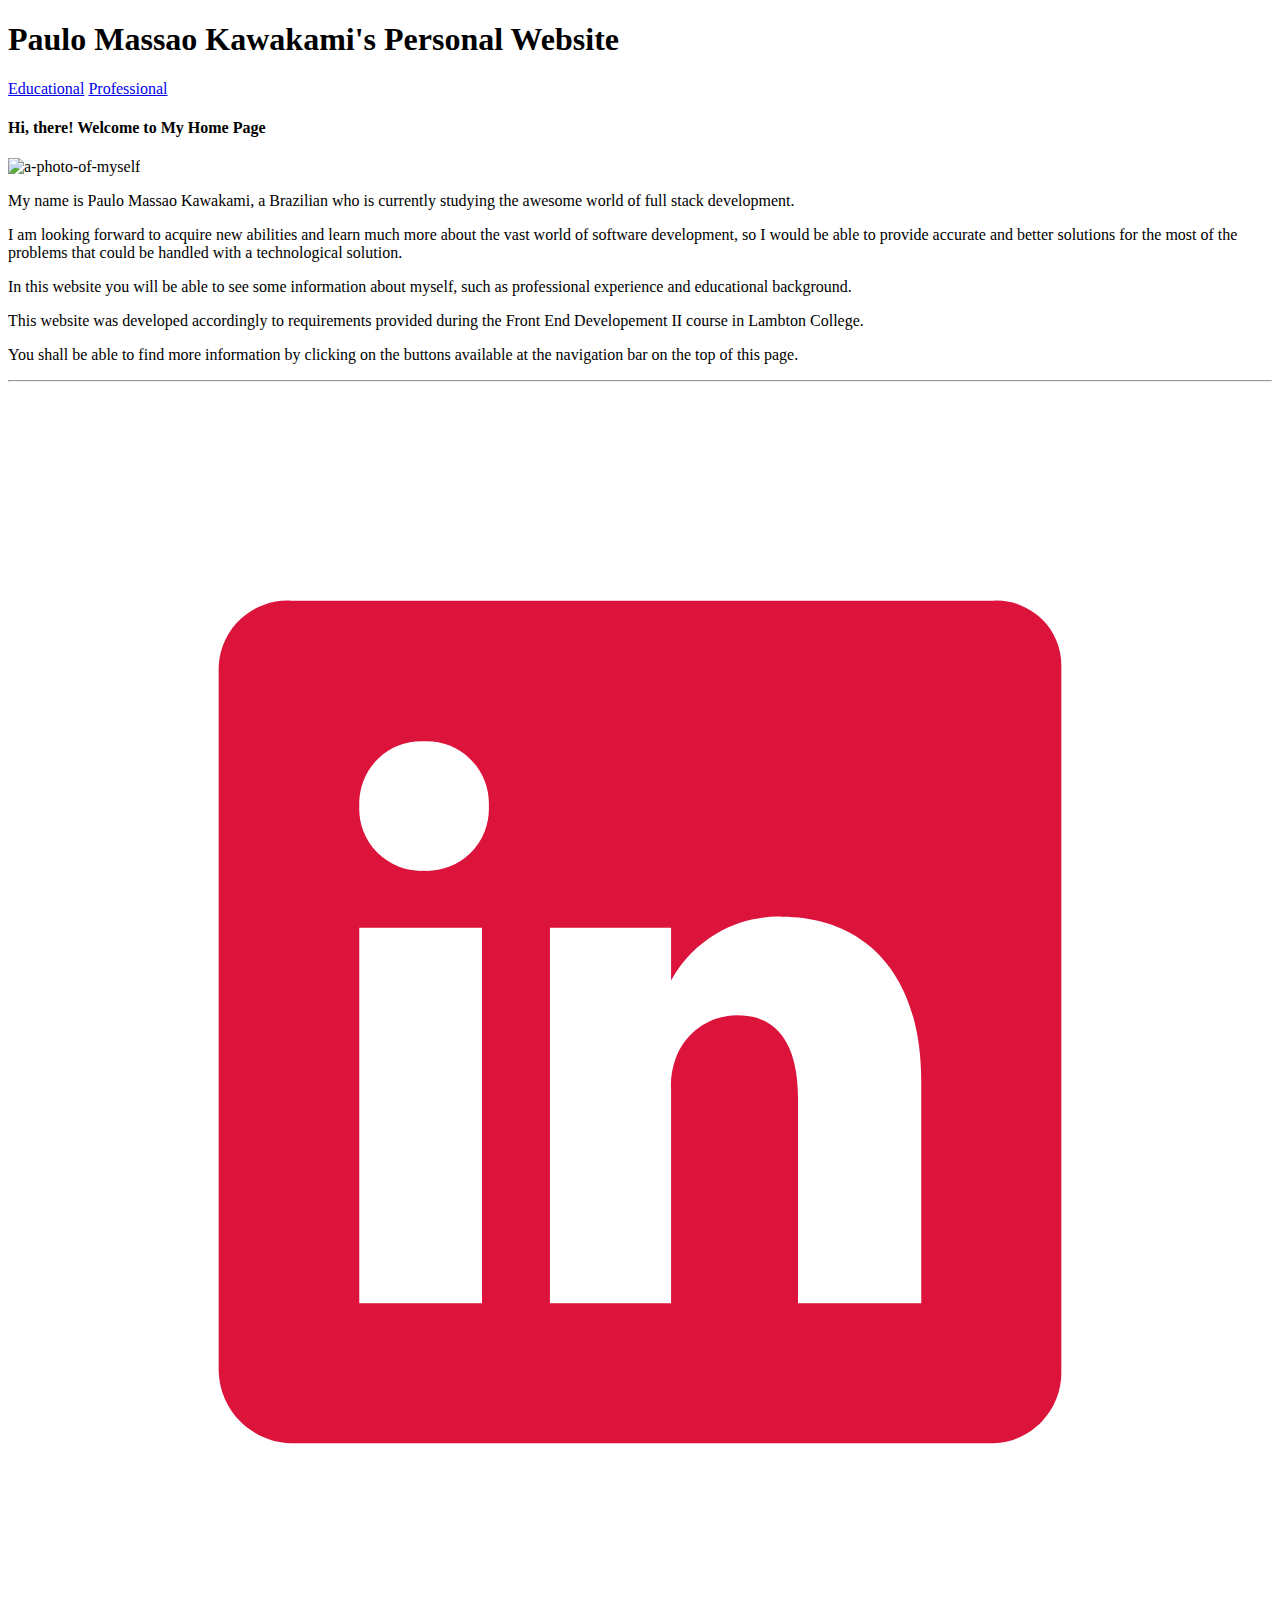
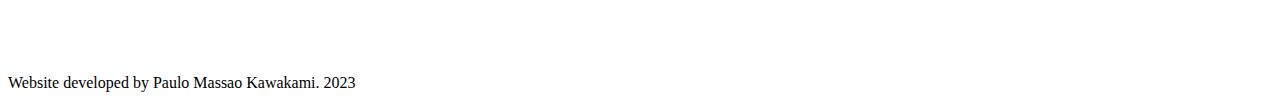
==== html/educational.html @ 8c09a054 "index page and its css" ====
<!doctype html>
<html lang="en">
<!-- Author: Paulo Massao Kawakami C0893926 -->
<head>
	<meta charset ="utf-8">
	<meta name="viewport" content="width=device-width, initial-scale=1">
	<link rel="stylesheet" type="text/css" href="css/main.css">
	<title>Paulo's Personal Website - Main</title>
</head>
<body>
	<!-- Examples of using semantic elements -->
	<header>
		<h1>Paulo Massao Kawakami's Personal Website</h1>
	</header>

	<nav>
		<a href="html/professional.html">Educational</a>
		<a href="html/educational.html">Professional</a>
	</nav>

	<main>
		<h4>Hi, there! Welcome to My Home Page</h4>
		<div class="content-container">
		<section>
			<img id="myphoto" src="img/343448098_535538681881736_3821177493266790101_n.jpg" alt="a-photo-of-myself">
			<p>My name is Paulo Massao Kawakami, a Brazilian who is currently studying the awesome world of
				full stack development.</p>
			<p>I am looking forward to acquire new abilities and learn much more about the vast world of
				software development, so I would be able to provide accurate and better solutions for the most
				of the problems that could be handled with a technological solution.</p>
			<p>In this website you will be able to see some information about myself, such as professional experience and
				educational background.<p>
			<p>This website was developed accordingly to requirements provided during the
				Front End Developement II course in Lambton College.</p>
		</section>
			<aside>
				<p>You shall be able to find more information by clicking on the buttons available
					at the navigation bar on the top of this page.</p>
			</aside>
		</div>

	</main>

	<hr>
	<footer>
		<a href="https://www.linkedin.com/in/paulo-massao-kawakami-853518157/"><svg viewBox="0 0 24 24" fill="none" xmlns="http://www.w3.org/2000/svg" stroke="dc143c"><g id="SVGRepo_bgCarrier" stroke-width="0"></g><g id="SVGRepo_tracerCarrier" stroke-linecap="round" stroke-linejoin="round"></g><g id="SVGRepo_iconCarrier"> <path d="M18.72 3.99997H5.37C5.19793 3.99191 5.02595 4.01786 4.86392 4.07635C4.70189 4.13484 4.55299 4.22471 4.42573 4.34081C4.29848 4.45692 4.19537 4.59699 4.12232 4.75299C4.04927 4.909 4.0077 5.07788 4 5.24997V18.63C4.01008 18.9901 4.15766 19.3328 4.41243 19.5875C4.6672 19.8423 5.00984 19.9899 5.37 20H18.72C19.0701 19.9844 19.4002 19.8322 19.6395 19.5761C19.8788 19.32 20.0082 18.9804 20 18.63V5.24997C20.0029 5.08247 19.9715 4.91616 19.9078 4.76122C19.8441 4.60629 19.7494 4.466 19.6295 4.34895C19.5097 4.23191 19.3672 4.14059 19.2108 4.08058C19.0544 4.02057 18.8874 3.99314 18.72 3.99997ZM9 17.34H6.67V10.21H9V17.34ZM7.89 9.12997C7.72741 9.13564 7.5654 9.10762 7.41416 9.04768C7.26291 8.98774 7.12569 8.89717 7.01113 8.78166C6.89656 8.66615 6.80711 8.5282 6.74841 8.37647C6.6897 8.22474 6.66301 8.06251 6.67 7.89997C6.66281 7.73567 6.69004 7.57169 6.74995 7.41854C6.80986 7.26538 6.90112 7.12644 7.01787 7.01063C7.13463 6.89481 7.2743 6.80468 7.42793 6.74602C7.58157 6.68735 7.74577 6.66145 7.91 6.66997C8.07259 6.66431 8.2346 6.69232 8.38584 6.75226C8.53709 6.8122 8.67431 6.90277 8.78887 7.01828C8.90344 7.13379 8.99289 7.27174 9.05159 7.42347C9.1103 7.5752 9.13699 7.73743 9.13 7.89997C9.13719 8.06427 9.10996 8.22825 9.05005 8.3814C8.99014 8.53456 8.89888 8.6735 8.78213 8.78931C8.66537 8.90513 8.5257 8.99526 8.37207 9.05392C8.21843 9.11259 8.05423 9.13849 7.89 9.12997ZM17.34 17.34H15V13.44C15 12.51 14.67 11.87 13.84 11.87C13.5822 11.8722 13.3313 11.9541 13.1219 12.1045C12.9124 12.2549 12.7546 12.4664 12.67 12.71C12.605 12.8926 12.5778 13.0865 12.59 13.28V17.34H10.29V10.21H12.59V11.21C12.7945 10.8343 13.0988 10.5225 13.4694 10.3089C13.84 10.0954 14.2624 9.98848 14.69 9.99997C16.2 9.99997 17.34 11 17.34 13.13V17.34Z" fill="#dc143c"></path> </g></svg></a>
		<p>Website developed by Paulo Massao Kawakami. 2023</p>
	</footer>
	
</body>
</html>
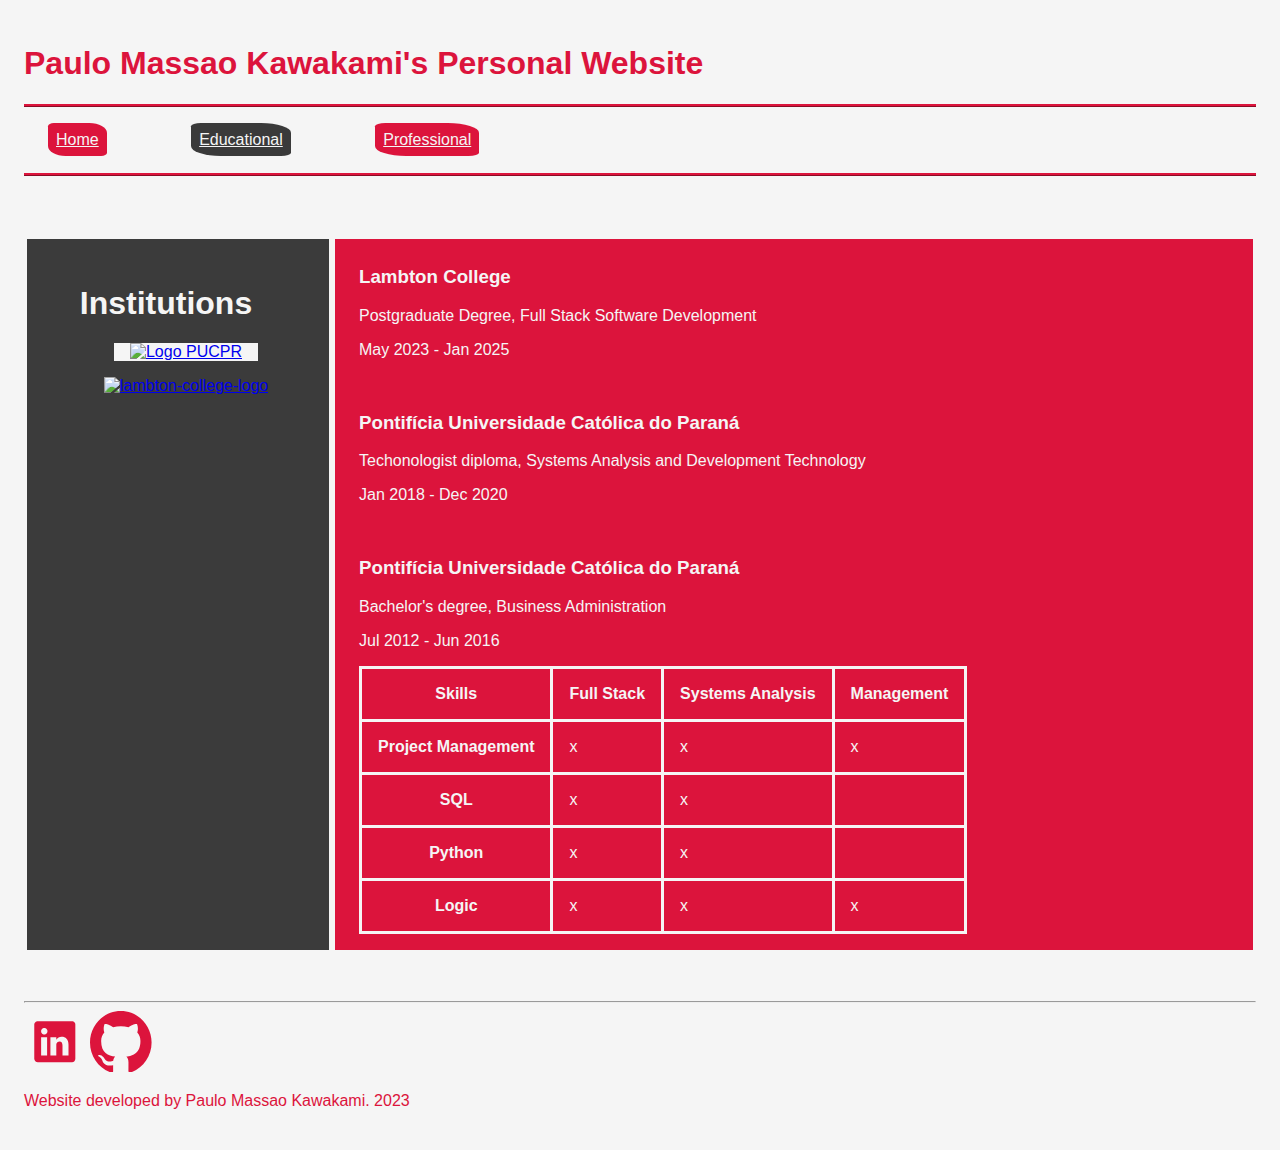
==== commit 2be8ec1d: "educational page" ====
--- a/html/educational.html
+++ b/html/educational.html
@@ -4,8 +4,8 @@
 <head>
 	<meta charset ="utf-8">
 	<meta name="viewport" content="width=device-width, initial-scale=1">
-	<link rel="stylesheet" type="text/css" href="css/main.css">
-	<title>Paulo's Personal Website - Main</title>
+	<link rel="stylesheet" type="text/css" href="../css/content.css">
+	<title>Paulo's Educational Background Page</title>
 </head>
 <body>
 	<!-- Examples of using semantic elements -->
@@ -14,36 +14,85 @@
 	</header>
 
 	<nav>
-		<a href="html/professional.html">Educational</a>
-		<a href="html/educational.html">Professional</a>
+		<a href="../index.html">Home</a>
+		<a id="current-page" href="educational.html" >Educational</a>
+		<a href="professional.html">Professional</a>
 	</nav>
 
 	<main>
 		<h4>Hi, there! Welcome to My Home Page</h4>
 		<div class="content-container">
-		<section>
-			<img id="myphoto" src="img/343448098_535538681881736_3821177493266790101_n.jpg" alt="a-photo-of-myself">
-			<p>My name is Paulo Massao Kawakami, a Brazilian who is currently studying the awesome world of
-				full stack development.</p>
-			<p>I am looking forward to acquire new abilities and learn much more about the vast world of
-				software development, so I would be able to provide accurate and better solutions for the most
-				of the problems that could be handled with a technological solution.</p>
-			<p>In this website you will be able to see some information about myself, such as professional experience and
-				educational background.<p>
-			<p>This website was developed accordingly to requirements provided during the
-				Front End Developement II course in Lambton College.</p>
-		</section>
 			<aside>
-				<p>You shall be able to find more information by clicking on the buttons available
-					at the navigation bar on the top of this page.</p>
+				<h1>Institutions</h1>
+				<ul id="links-list">
+					<li><a href="https://www.pucpr.br/" target="_blank"><img class="list-img"  style = "background-color: whitesmoke;" src="https://www.pucpr.br/wp-content/themes/pucpr/_assets/images/logo-pucpr-vermelha.png" title="Pontifícia Universidade Católica do Paraná" alt="Logo PUCPR"></a></li>
+					<li><a href="https://www.lambtoncollege.ca/" target="_blank"><img class="list-img" src="https://www.lambtoncollege.ca/assets/images/LambtonCollege_Logo_Horizontal_White_RGB.png" alt="lambton-college-logo"></a></li>
+				</ul>
 			</aside>
+
+			<section>
+				<div>
+					<h3>Lambton College</h3>
+					<p>Postgraduate Degree, Full Stack Software Development</p>
+					<p>May 2023 - Jan 2025</p>
+				</div>
+				<br>
+				<div>
+					<h3>Pontifícia Universidade Católica do Paraná</h3>
+					<p>Techonologist diploma, Systems Analysis and Development Technology</p>
+					<p>Jan 2018 - Dec 2020</p>
+				</div>
+				<br>
+				<div>
+					<h3>Pontifícia Universidade Católica do Paraná</h3>
+					<p>Bachelor's degree, Business Administration</p>
+					<p>Jul 2012 - Jun 2016</p>
+				</div>
+				<table>
+					<tr>
+						<th>Skills</th>
+						<th>Full Stack</th>
+						<th>Systems Analysis</th>
+						<th>Management</th>
+					</tr>
+					<tr>
+						<th>Project Management</th>
+						<td>x</td>
+						<td>x</td>
+						<td>x</td>
+					</tr>
+					
+					<tr>
+						<th>SQL</th>
+						<td>x</td>
+						<td>x</td>
+						<td></td>
+					</tr>
+
+					<tr>
+						<th>Python</th>
+						<td>x</td>
+						<td>x</td>
+						<td></td>
+					</tr>
+
+					<tr>
+						<th>Logic</th>
+						<td>x</td>
+						<td>x</td>
+						<td>x</td>
+					</tr>
+
+				</table>
+			</section>
 		</div>
 
 	</main>
 
 	<hr>
 	<footer>
-		<a href="https://www.linkedin.com/in/paulo-massao-kawakami-853518157/"><svg viewBox="0 0 24 24" fill="none" xmlns="http://www.w3.org/2000/svg" stroke="dc143c"><g id="SVGRepo_bgCarrier" stroke-width="0"></g><g id="SVGRepo_tracerCarrier" stroke-linecap="round" stroke-linejoin="round"></g><g id="SVGRepo_iconCarrier"> <path d="M18.72 3.99997H5.37C5.19793 3.99191 5.02595 4.01786 4.86392 4.07635C4.70189 4.13484 4.55299 4.22471 4.42573 4.34081C4.29848 4.45692 4.19537 4.59699 4.12232 4.75299C4.04927 4.909 4.0077 5.07788 4 5.24997V18.63C4.01008 18.9901 4.15766 19.3328 4.41243 19.5875C4.6672 19.8423 5.00984 19.9899 5.37 20H18.72C19.0701 19.9844 19.4002 19.8322 19.6395 19.5761C19.8788 19.32 20.0082 18.9804 20 18.63V5.24997C20.0029 5.08247 19.9715 4.91616 19.9078 4.76122C19.8441 4.60629 19.7494 4.466 19.6295 4.34895C19.5097 4.23191 19.3672 4.14059 19.2108 4.08058C19.0544 4.02057 18.8874 3.99314 18.72 3.99997ZM9 17.34H6.67V10.21H9V17.34ZM7.89 9.12997C7.72741 9.13564 7.5654 9.10762 7.41416 9.04768C7.26291 8.98774 7.12569 8.89717 7.01113 8.78166C6.89656 8.66615 6.80711 8.5282 6.74841 8.37647C6.6897 8.22474 6.66301 8.06251 6.67 7.89997C6.66281 7.73567 6.69004 7.57169 6.74995 7.41854C6.80986 7.26538 6.90112 7.12644 7.01787 7.01063C7.13463 6.89481 7.2743 6.80468 7.42793 6.74602C7.58157 6.68735 7.74577 6.66145 7.91 6.66997C8.07259 6.66431 8.2346 6.69232 8.38584 6.75226C8.53709 6.8122 8.67431 6.90277 8.78887 7.01828C8.90344 7.13379 8.99289 7.27174 9.05159 7.42347C9.1103 7.5752 9.13699 7.73743 9.13 7.89997C9.13719 8.06427 9.10996 8.22825 9.05005 8.3814C8.99014 8.53456 8.89888 8.6735 8.78213 8.78931C8.66537 8.90513 8.5257 8.99526 8.37207 9.05392C8.21843 9.11259 8.05423 9.13849 7.89 9.12997ZM17.34 17.34H15V13.44C15 12.51 14.67 11.87 13.84 11.87C13.5822 11.8722 13.3313 11.9541 13.1219 12.1045C12.9124 12.2549 12.7546 12.4664 12.67 12.71C12.605 12.8926 12.5778 13.0865 12.59 13.28V17.34H10.29V10.21H12.59V11.21C12.7945 10.8343 13.0988 10.5225 13.4694 10.3089C13.84 10.0954 14.2624 9.98848 14.69 9.99997C16.2 9.99997 17.34 11 17.34 13.13V17.34Z" fill="#dc143c"></path> </g></svg></a>
+		<a href="https://www.linkedin.com/in/paulo-massao-kawakami-853518157/" target="_blank"><svg viewBox="0 0 24 24" fill="none" xmlns="http://www.w3.org/2000/svg" stroke="dc143c"><g id="SVGRepo_bgCarrier" stroke-width="0"></g><g id="SVGRepo_tracerCarrier" stroke-linecap="round" stroke-linejoin="round"></g><g id="SVGRepo_iconCarrier"> <path d="M18.72 3.99997H5.37C5.19793 3.99191 5.02595 4.01786 4.86392 4.07635C4.70189 4.13484 4.55299 4.22471 4.42573 4.34081C4.29848 4.45692 4.19537 4.59699 4.12232 4.75299C4.04927 4.909 4.0077 5.07788 4 5.24997V18.63C4.01008 18.9901 4.15766 19.3328 4.41243 19.5875C4.6672 19.8423 5.00984 19.9899 5.37 20H18.72C19.0701 19.9844 19.4002 19.8322 19.6395 19.5761C19.8788 19.32 20.0082 18.9804 20 18.63V5.24997C20.0029 5.08247 19.9715 4.91616 19.9078 4.76122C19.8441 4.60629 19.7494 4.466 19.6295 4.34895C19.5097 4.23191 19.3672 4.14059 19.2108 4.08058C19.0544 4.02057 18.8874 3.99314 18.72 3.99997ZM9 17.34H6.67V10.21H9V17.34ZM7.89 9.12997C7.72741 9.13564 7.5654 9.10762 7.41416 9.04768C7.26291 8.98774 7.12569 8.89717 7.01113 8.78166C6.89656 8.66615 6.80711 8.5282 6.74841 8.37647C6.6897 8.22474 6.66301 8.06251 6.67 7.89997C6.66281 7.73567 6.69004 7.57169 6.74995 7.41854C6.80986 7.26538 6.90112 7.12644 7.01787 7.01063C7.13463 6.89481 7.2743 6.80468 7.42793 6.74602C7.58157 6.68735 7.74577 6.66145 7.91 6.66997C8.07259 6.66431 8.2346 6.69232 8.38584 6.75226C8.53709 6.8122 8.67431 6.90277 8.78887 7.01828C8.90344 7.13379 8.99289 7.27174 9.05159 7.42347C9.1103 7.5752 9.13699 7.73743 9.13 7.89997C9.13719 8.06427 9.10996 8.22825 9.05005 8.3814C8.99014 8.53456 8.89888 8.6735 8.78213 8.78931C8.66537 8.90513 8.5257 8.99526 8.37207 9.05392C8.21843 9.11259 8.05423 9.13849 7.89 9.12997ZM17.34 17.34H15V13.44C15 12.51 14.67 11.87 13.84 11.87C13.5822 11.8722 13.3313 11.9541 13.1219 12.1045C12.9124 12.2549 12.7546 12.4664 12.67 12.71C12.605 12.8926 12.5778 13.0865 12.59 13.28V17.34H10.29V10.21H12.59V11.21C12.7945 10.8343 13.0988 10.5225 13.4694 10.3089C13.84 10.0954 14.2624 9.98848 14.69 9.99997C16.2 9.99997 17.34 11 17.34 13.13V17.34Z" fill="#dc143c"></path> </g></svg></a>
+		<a href="https://github.com/paulomk" target="_blank"><svg viewBox="0 0 20 20" version="1.1" xmlns="http://www.w3.org/2000/svg" xmlns:xlink="http://www.w3.org/1999/xlink" fill="#000000"><g id="SVGRepo_bgCarrier" stroke-width="0"></g><g id="SVGRepo_tracerCarrier" stroke-linecap="round" stroke-linejoin="round"></g><g id="SVGRepo_iconCarrier"> <title>github [#142]</title> <desc>Created with Sketch.</desc> <defs> </defs> <g id="Page-1" stroke="none" stroke-width="1" fill="none" fill-rule="evenodd"> <g id="Dribbble-Light-Preview" transform="translate(-140.000000, -7559.000000)" fill="#dc143c"> <g id="icons" transform="translate(56.000000, 160.000000)"> <path d="M94,7399 C99.523,7399 104,7403.59 104,7409.253 C104,7413.782 101.138,7417.624 97.167,7418.981 C96.66,7419.082 96.48,7418.762 96.48,7418.489 C96.48,7418.151 96.492,7417.047 96.492,7415.675 C96.492,7414.719 96.172,7414.095 95.813,7413.777 C98.04,7413.523 100.38,7412.656 100.38,7408.718 C100.38,7407.598 99.992,7406.684 99.35,7405.966 C99.454,7405.707 99.797,7404.664 99.252,7403.252 C99.252,7403.252 98.414,7402.977 96.505,7404.303 C95.706,7404.076 94.85,7403.962 94,7403.958 C93.15,7403.962 92.295,7404.076 91.497,7404.303 C89.586,7402.977 88.746,7403.252 88.746,7403.252 C88.203,7404.664 88.546,7405.707 88.649,7405.966 C88.01,7406.684 87.619,7407.598 87.619,7408.718 C87.619,7412.646 89.954,7413.526 92.175,7413.785 C91.889,7414.041 91.63,7414.493 91.54,7415.156 C90.97,7415.418 89.522,7415.871 88.63,7414.304 C88.63,7414.304 88.101,7413.319 87.097,7413.247 C87.097,7413.247 86.122,7413.234 87.029,7413.87 C87.029,7413.87 87.684,7414.185 88.139,7415.37 C88.139,7415.37 88.726,7417.2 91.508,7416.58 C91.513,7417.437 91.522,7418.245 91.522,7418.489 C91.522,7418.76 91.338,7419.077 90.839,7418.982 C86.865,7417.627 84,7413.783 84,7409.253 C84,7403.59 88.478,7399 94,7399" id="github-[#142]"> </path> </g> </g> </g> </g></svg></a>
 		<p>Website developed by Paulo Massao Kawakami. 2023</p>
 	</footer>
 	
--- a/css/content.css
+++ b/css/content.css
@@ -0,0 +1,127 @@
+/* General styles*/
+body {
+  font-family: Arial, sans-serif;
+  padding: 1em;
+  background-color: whitesmoke;
+  color: whitesmoke; 
+}
+
+header{
+  color: #dc143c;
+
+
+}
+
+nav{
+  padding: 1.5em;
+  border-color: #dc143c;
+  border-style: ridge;
+  border-left: 0;
+  border-right: 0;
+  background-color: whitesmoke;
+}
+
+nav a{
+  text-align: center;
+  margin-right: 5em;
+  padding: .5em;
+  width: fit-content;
+  border-radius: 10% 30% 10% 30%;
+  color: whitesmoke;
+  background-color: crimson;
+}
+
+nav a:hover{
+  background-color: rgb(58, 58, 58);
+}
+
+#current-page{
+  background-color: rgb(58, 58, 58);
+}
+
+.content-container{
+  display: flex;
+  margin-bottom: 3em;
+}
+aside {
+  flex: 20%;
+  border-style: solid;
+  background-color: rgb(59, 59, 59);
+  padding: 1.5em;
+}
+
+#links-list{
+  list-style: none;
+}
+.content-container aside{
+  text-align: center;
+  padding-left: 0;
+}
+
+#links-list li{
+  margin-bottom: 1em;
+}
+
+.list-img{
+  width: 80%;
+  padding: 0 1em;
+}
+
+section {
+  background-color: #dc143c;
+  flex: 70%;
+  border-style: solid;
+  padding: 0.5em  0  1em  1.5em;
+}
+
+#myphoto{
+  border-radius: 100%;
+  width: auto;
+}
+
+svg{
+  max-width: 5%;
+
+}
+
+table{
+  border-collapse: collapse;
+  border: solid whitesmoke;
+}
+
+table th{
+  border: solid whitesmoke;
+  padding: 1em;
+}
+
+table td{
+  border: solid whitesmoke;
+  padding: 1em;
+}
+
+footer{
+  color: #dc143c;
+}
+/* Responsive styles */
+
+/*Mobile viewport styles*/
+@media screen and (max-width: 480px) {
+  /* body{
+  background-color: lightseagreen;
+  } */
+}
+
+/*Tablet viewport styles*/
+@media screen and (max-width: 768px) and (min-width: 481px) {
+  /* body{
+    background-color: lightblue;
+  } */
+}
+
+/*Desktop viewport styles*/
+@media screen and (min-width: 769px) {
+  /* body{
+    background-color: lightsalmon;
+  } */
+}
+
